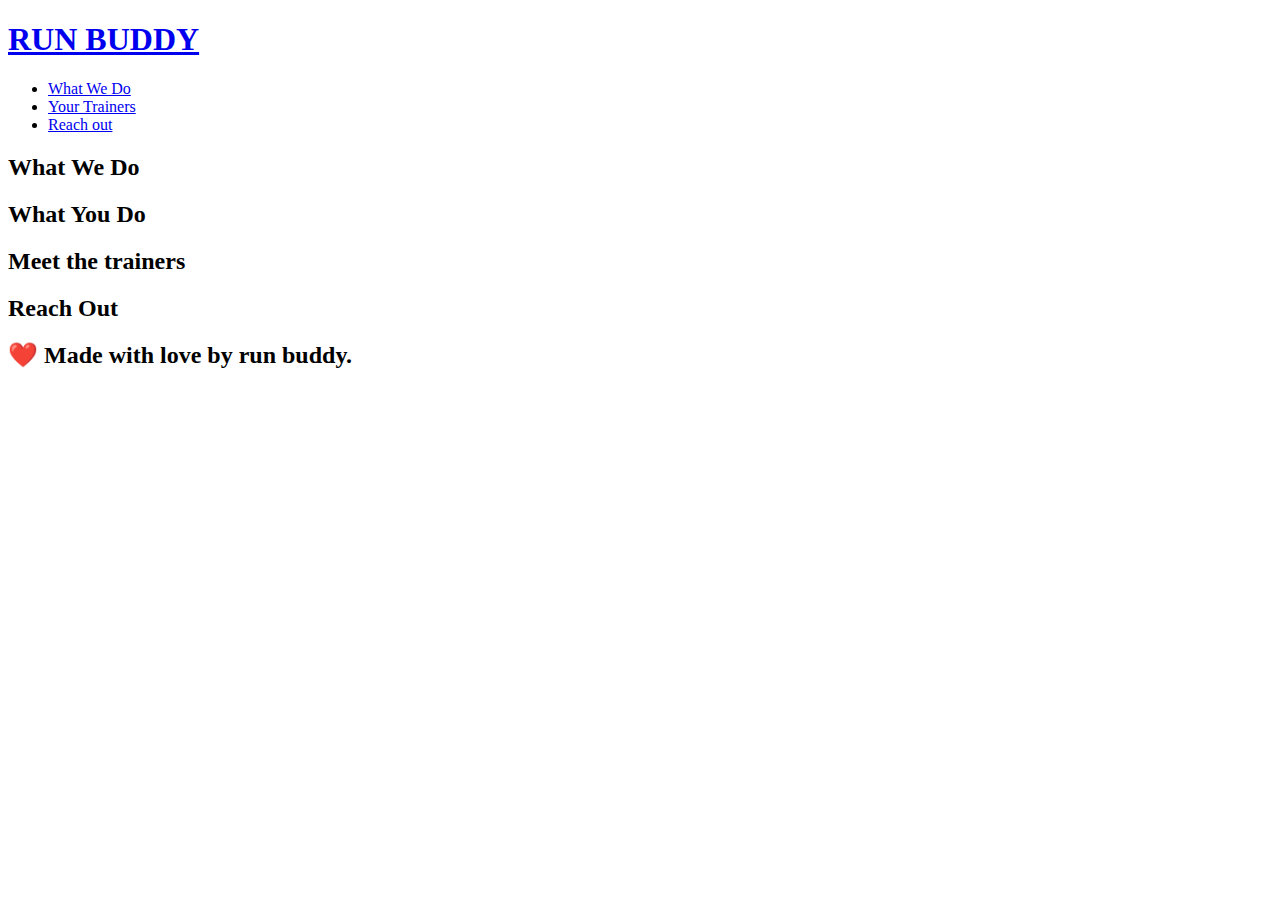
==== assets/index.html @ 73db22ab "css" ====
<!DOCTYPE html>
<html lang="en">
    <head>
        
        <meta charset="UTF-8"/>
        <title>Run Buddy</title>
        <link rel="stylesheet" href="assets/css/style.css" />
    </head>
    <body>

    <!-- Navigation -->    
    <header>
        <h1>
            <a href="/">RUN BUDDY</a>
        </h1>
        <nav>
            <!-- Unordered list element -->
            <ul>
                <li>
                    <a href="#what-we-do">What We Do</a>
                </li>
                <li>
                    <a href="#your-trainers">Your Trainers</a>
                </li>
                <li>
                    <a href="#reach-out">Reach out</a>
                </li>
            </ul>
        </nav>
    </header>

    <!-- hero -->
    <section>
    </section>

    <!-- "what we do" section -->
    <section>
        <h2>What We Do</h2>
    </section>

    <!--"what you do" section" -->
    <section>
        <h2>What You Do</h2>
    </section>

    <!-- "meet the trainers" section -->
    <section>
        <h2>Meet the trainers</h2>
    </section>
     
    <!-- "reach out" section -->
    <section>
        <h2>Reach Out</h2>
    </section>

    <!-- Footer -->
    <footer>
        <h2> ❤️ Made with love by run buddy.</h2>
    </footer>
    </body>
</html>
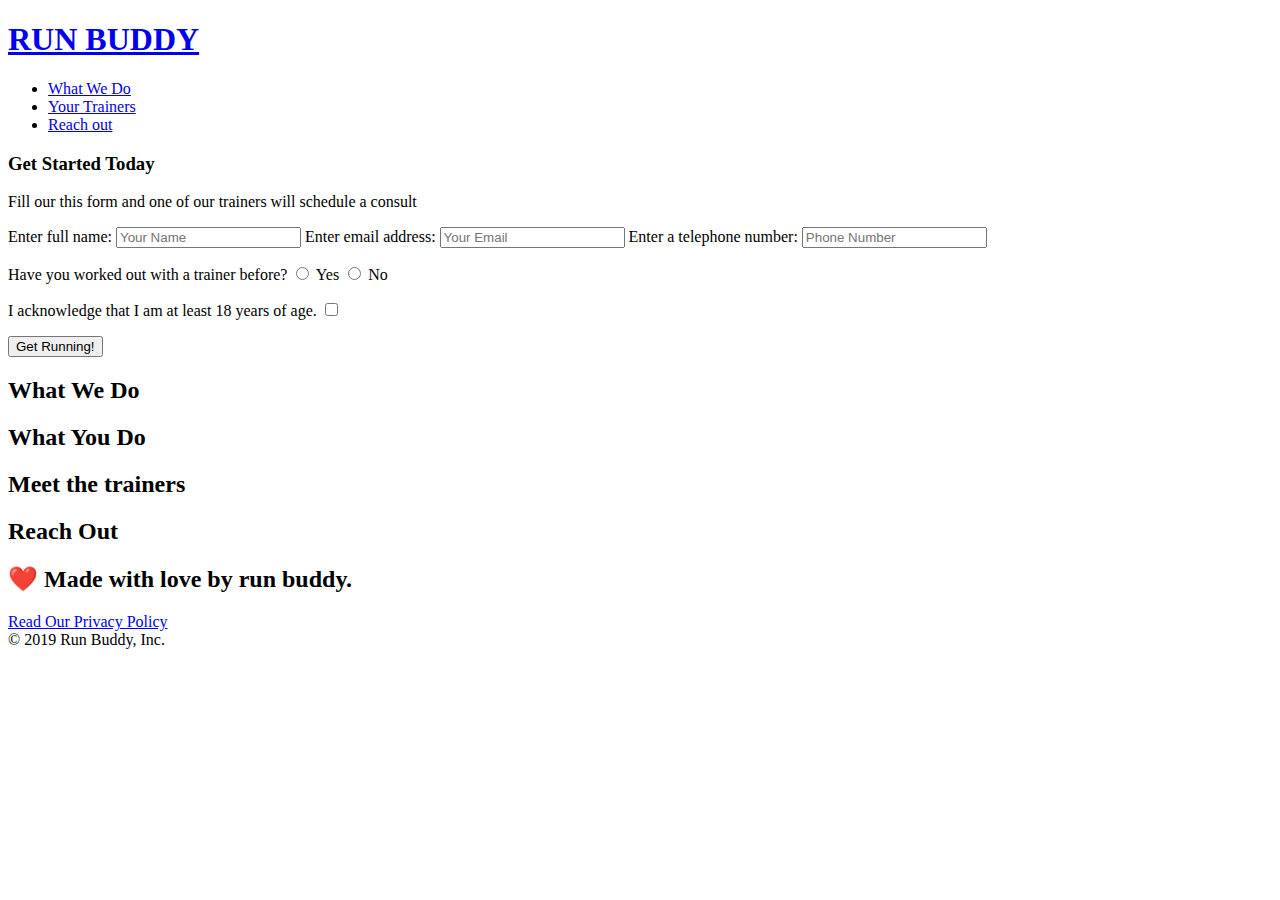
==== commit 4c9f8817: "css html" ====
--- a/assets/index.html
+++ b/assets/index.html
@@ -4,7 +4,7 @@
         
         <meta charset="UTF-8"/>
         <title>Run Buddy</title>
-        <link rel="stylesheet" href="assets/css/style.css" />
+        <link href="assets/style.css"  rel="stylesheet"/>
     </head>
     <body>
 
@@ -31,6 +31,34 @@
 
     <!-- hero -->
     <section>
+        <div>
+            <h3> Get Started Today</h3>
+            <p>Fill our this form and one of our trainers will schedule a consult</p>
+        <form>
+            <label for="name">Enter full name:</label>
+            <input type="text" placeholder="Your Name" name="name" id="name" />
+            <label for="email">Enter email address:</label>
+            <input type="email" placeholder="Your Email" name="email" id="email" />
+            <label for="phone">Enter a telephone number:</label>
+            <input type="tel" placeholder="Phone Number" name="phone" id="phone" />
+            <p>
+                Have you worked out with a trainer before?
+                <input type="radio" name="trainer-confirm" id="trainer-yes" />
+                <label for="trainer-confirm">Yes</label>
+                <input type="radio" name="trainder-confirm" id="trainer-no" />
+                <label for="trainder-confirm">No</label>
+            </p>
+            <p>
+                <label for="checkbox">
+                    I acknowledge that I am at least 18 years of age. 
+                </label>
+                <input type="checkbox" name="age-confirm" id="checkbox"/>
+            </p>
+            <button type="submit">
+                Get Running!
+            </button>
+        </form>
+        </div>
     </section>
 
     <!-- "what we do" section -->
@@ -56,6 +84,10 @@
     <!-- Footer -->
     <footer>
         <h2> ❤️ Made with love by run buddy.</h2>
+        <div>
+            <a href="#">Read Our Privacy Policy</a><br />
+            &copy; 2019 Run Buddy, Inc.
+        </div>
     </footer>
     </body>
 </html>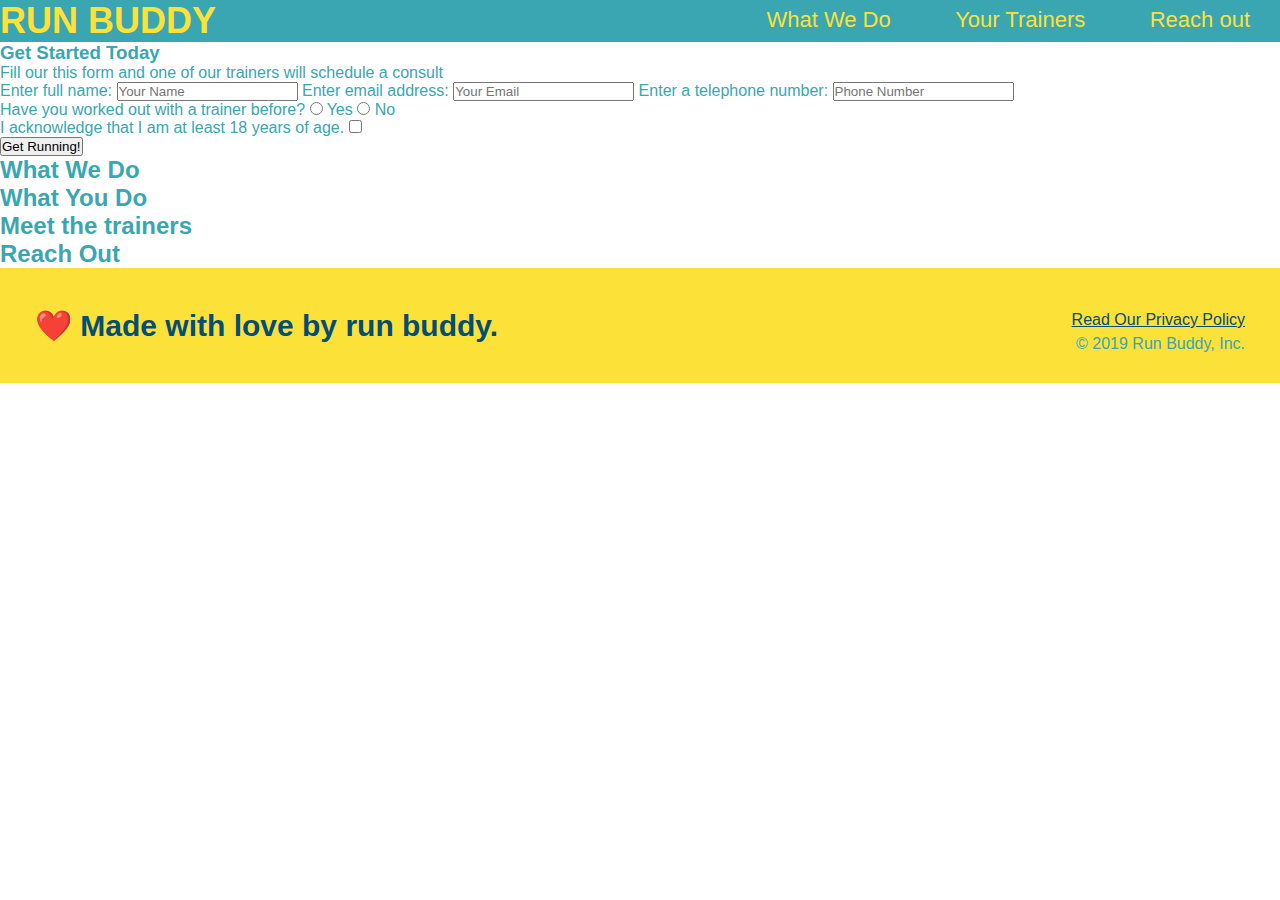
==== commit 112f5038: "html" ====
--- a/assets/index.html
+++ b/assets/index.html
@@ -4,7 +4,7 @@
         
         <meta charset="UTF-8"/>
         <title>Run Buddy</title>
-        <link href="assets/style.css"  rel="stylesheet"/>
+        <link href="../assets/style.css"  rel="stylesheet"/>
     </head>
     <body>
 
--- a/assets/style.css
+++ b/assets/style.css
@@ -0,0 +1,66 @@
+* {
+  margin: 0;
+  padding: 0;
+  box-sizing: border-box;
+}
+
+body {
+  color: #39a6b2;
+  font-family: Helvetica, Arial, sans-serif;
+}
+
+header {
+  padding: 20 px 35 px;
+  background-color: #39a6b2;
+}
+
+header h1 {
+  font-weight: bold;
+  font-size: 36px;
+  color: #fce138;
+  margin: 0;
+  display: inline;
+}
+
+header a {
+  text-decoration: none;
+  color: #fce138;
+}
+
+header nav {
+  float: right;
+  margin: 7px 0;
+}
+
+header nav ul li {
+  display: inline;
+}
+
+header nav ul li a {
+  margin: 0 30px;
+  font-weight: ligher;
+  font-size: 22px;
+}
+
+footer {
+  background: #fce138;
+  width: 100%;
+  padding: 40px 35px;
+}
+
+footer h2 {
+  display: inline;
+  color: #024e76;
+  font-size: 30px;
+  margin: 0;
+}
+
+footer div {
+  float: right;
+  line-height: 1.5;
+  text-align: right;
+}
+
+footer a {
+  color: #024e76;
+}